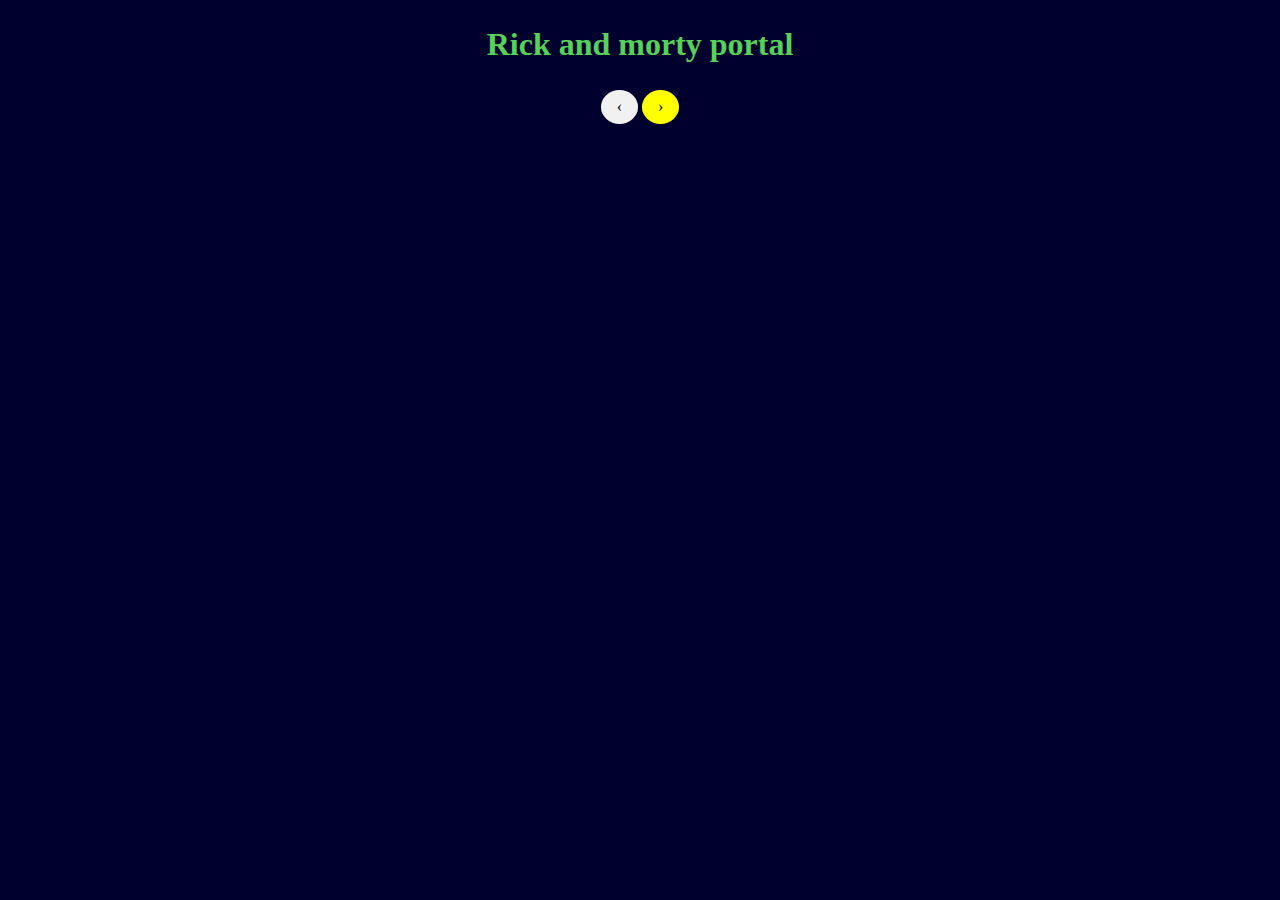
==== index.html @ 67e58c4e "made the cards and touched some css" ====
<!DOCTYPE html>
<html lang="en">
<head>
    <meta charset="UTF-8">
    <meta http-equiv="X-UA-Compatible" content="IE=edge">
    <meta name="viewport" content="width=device-width, initial-scale=1.0">
    <link rel="stylesheet" href="style.css">
    <script src="https://code.jquery.com/jquery-3.7.0.js" integrity="sha256-JlqSTELeR4TLqP0OG9dxM7yDPqX1ox/HfgiSLBj8+kM=" crossorigin="anonymous"></script>
    <script src="./app.js" defer></script>
    <title>Rick AND Morty portal</title>
</head>
<body>
    <h1 class="title">Rick and morty portal</h1>
    <div id="results">
        
    </div>
    <div id="arrow">
        <a href="#" class="previous round">&#8249;</a>
        <a href="#" class="next round">&#8250;</a>
    </div>
</body>
</html>
---- style.css ----
.title{
    padding: 5px;
    font-family: 'Creepster', cursive;
    color:#56d258;
    display: flex;
    justify-content: center;
   
}
body{
    background-color: rgb(0, 0, 47);
}
h2{
    color: rgb(119, 103, 103);
    
}
.card{
    
    border-radius: 5px;
    border: 5px salmon solid;
    display: inline-table;
    border-radius: 5px;
    border: 5px rgb(255, 240, 238) solid;
    display: inline-table;
    width: 300px;
    background-color: rgb(10, 10, 105);
}

h3{
    color: #56d258;
}
span{
    color: aqua;
    
}
/* Grid layout */
#results {
    display: grid;
    grid-template-columns: repeat(5, 3fr);
    grid-template-rows: auto;
    gap: 49px 45px;
    
  }
/* next pg previous pg */
a {
    text-decoration: none;
    display: inline-block;
    padding: 8px 16px;
  }
  
  a:hover {
    background-color: #ddd;
    color: black;
  }
  
  .previous {
    background-color: #f1f1f1;
    color: black;
  }
  
  .next {
    background-color: yellow;
    color: black;
  }
  
  .round {
    border-radius: 50%;
  }
  #arrow{
    text-align: center;
  }
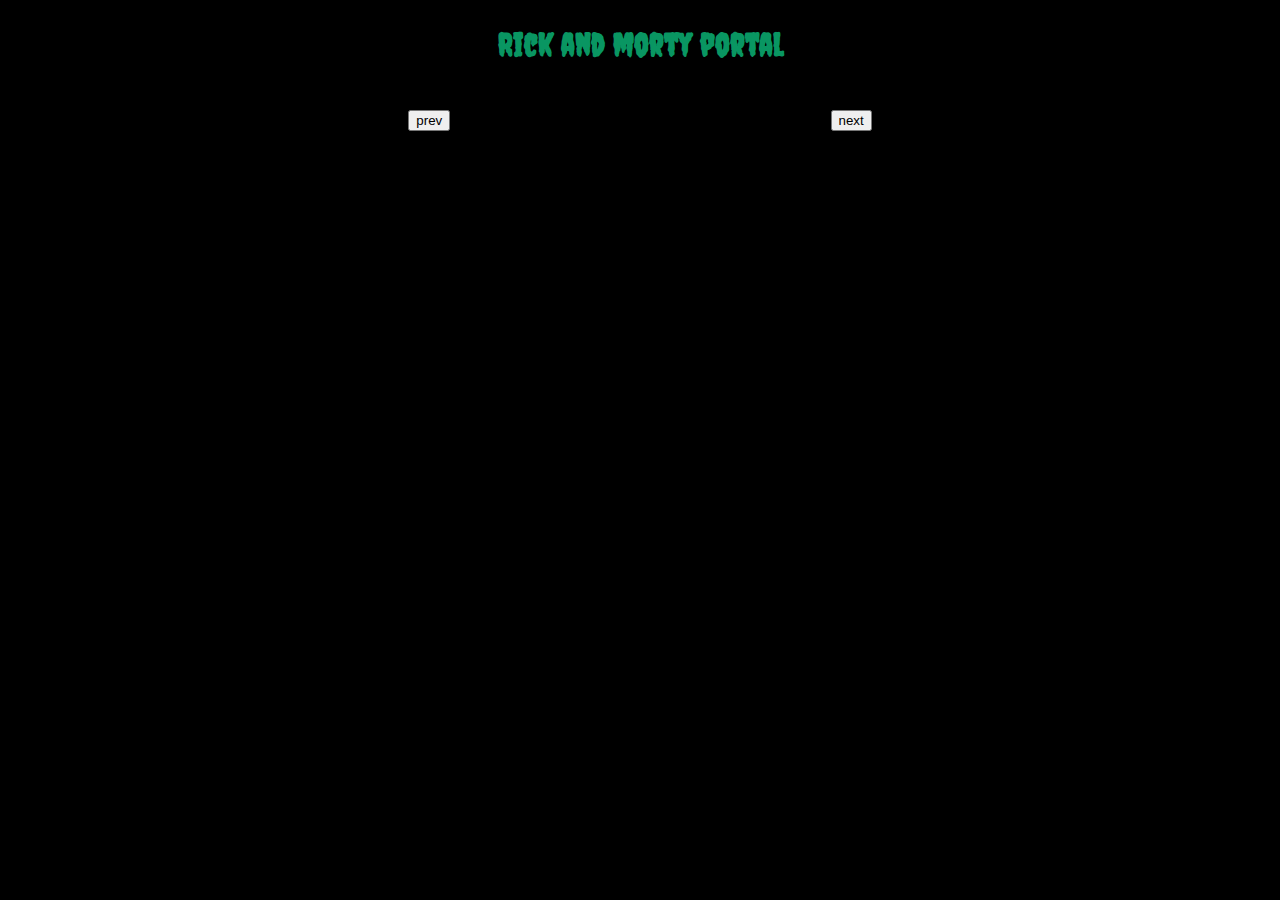
==== commit 7a93240d: "added the website functionality" ====
--- a/index.html
+++ b/index.html
@@ -5,6 +5,15 @@
     <meta http-equiv="X-UA-Compatible" content="IE=edge">
     <meta name="viewport" content="width=device-width, initial-scale=1.0">
     <link rel="stylesheet" href="style.css">
+    <link rel="preconnect" href="https://fonts.googleapis.com">
+    <link rel="preconnect" href="https://fonts.gstatic.com" crossorigin>
+    <link href="https://fonts.googleapis.com/css2?family=Creepster&family=Oswald:wght@200&display=swap" rel="stylesheet">
+    <link rel="preconnect" href="https://fonts.googleapis.com">
+    <link rel="preconnect" href="https://fonts.gstatic.com" crossorigin>
+    <link href="https://fonts.googleapis.com/css2?family=Creepster&family=Oswald:wght@200&family=Roboto:wght@300&family=Space+Mono:wght@700&family=Unica+One&display=swap" rel="stylesheet">
+    <link rel="preconnect" href="https://fonts.googleapis.com">
+    <link rel="preconnect" href="https://fonts.gstatic.com" crossorigin>
+    <link href="https://fonts.googleapis.com/css2?family=Creepster&family=Oswald:wght@200&family=Roboto:wght@300&display=swap" rel="stylesheet">
     <script src="https://code.jquery.com/jquery-3.7.0.js" integrity="sha256-JlqSTELeR4TLqP0OG9dxM7yDPqX1ox/HfgiSLBj8+kM=" crossorigin="anonymous"></script>
     <script src="./app.js" defer></script>
     <title>Rick AND Morty portal</title>
@@ -14,9 +23,14 @@
     <div id="results">
         
     </div>
-    <div id="arrow">
-        <a href="#" class="previous round">&#8249;</a>
-        <a href="#" class="next round">&#8250;</a>
-    </div>
+    
+     <form>
+        <input type='submit' value='prev'/>
+        <input type='submit' value='next'/>
+     </form>
+      
+      
+
+
 </body>
 </html>--- a/style.css
+++ b/style.css
@@ -1,17 +1,22 @@
 .title{
     padding: 5px;
     font-family: 'Creepster', cursive;
-    color:#56d258;
+    color:#099662;
     display: flex;
     justify-content: center;
    
 }
 body{
-    background-color: rgb(0, 0, 47);
+    background-color: rgb(0, 0, 0);
 }
 h2{
-    color: rgb(119, 103, 103);
-    
+    color:#56d258;
+    text-align: center;
+    font-family: 'Creepster', cursive;
+font-family: 'Oswald', sans-serif;
+font-family: 'Roboto', sans-serif;
+font-family: 'Space Mono', monospace;
+font-family: 'Unica One', cursive;
 }
 .card{
     
@@ -22,49 +27,37 @@
     border: 5px rgb(255, 240, 238) solid;
     display: inline-table;
     width: 300px;
-    background-color: rgb(10, 10, 105);
+    background-color: rgb(121, 122, 62);
 }
 
 h3{
     color: #56d258;
+    font-family: 'Creepster', cursive;
+    font-family: 'Oswald', sans-serif;
+    font-family: 'Roboto', sans-serif;
 }
 span{
     color: aqua;
-    
+    text-align: center;  
 }
 /* Grid layout */
 #results {
-    display: grid;
-    grid-template-columns: repeat(5, 3fr);
-    grid-template-rows: auto;
-    gap: 49px 45px;
+    display: flex;
+    flex-wrap: wrap;
+    gap: 20px;
+    justify-content: center;
     
   }
-/* next pg previous pg */
-a {
-    text-decoration: none;
-    display: inline-block;
-    padding: 8px 16px;
+  @media screen and (max-width: 500px) {
+    #results {
+      background-color: rgb(72, 72, 72);
+    }
   }
-  
-  a:hover {
-    background-color: #ddd;
-    color: black;
-  }
-  
-  .previous {
-    background-color: #f1f1f1;
-    color: black;
-  }
-  
-  .next {
-    background-color: yellow;
-    color: black;
-  }
-  
-  .round {
-    border-radius: 50%;
-  }
-  #arrow{
-    text-align: center;
-  }+
+form{
+  padding: 10px;
+  display: flex;
+  justify-content: center;
+  padding: 20px;
+  justify-content: space-evenly;
+}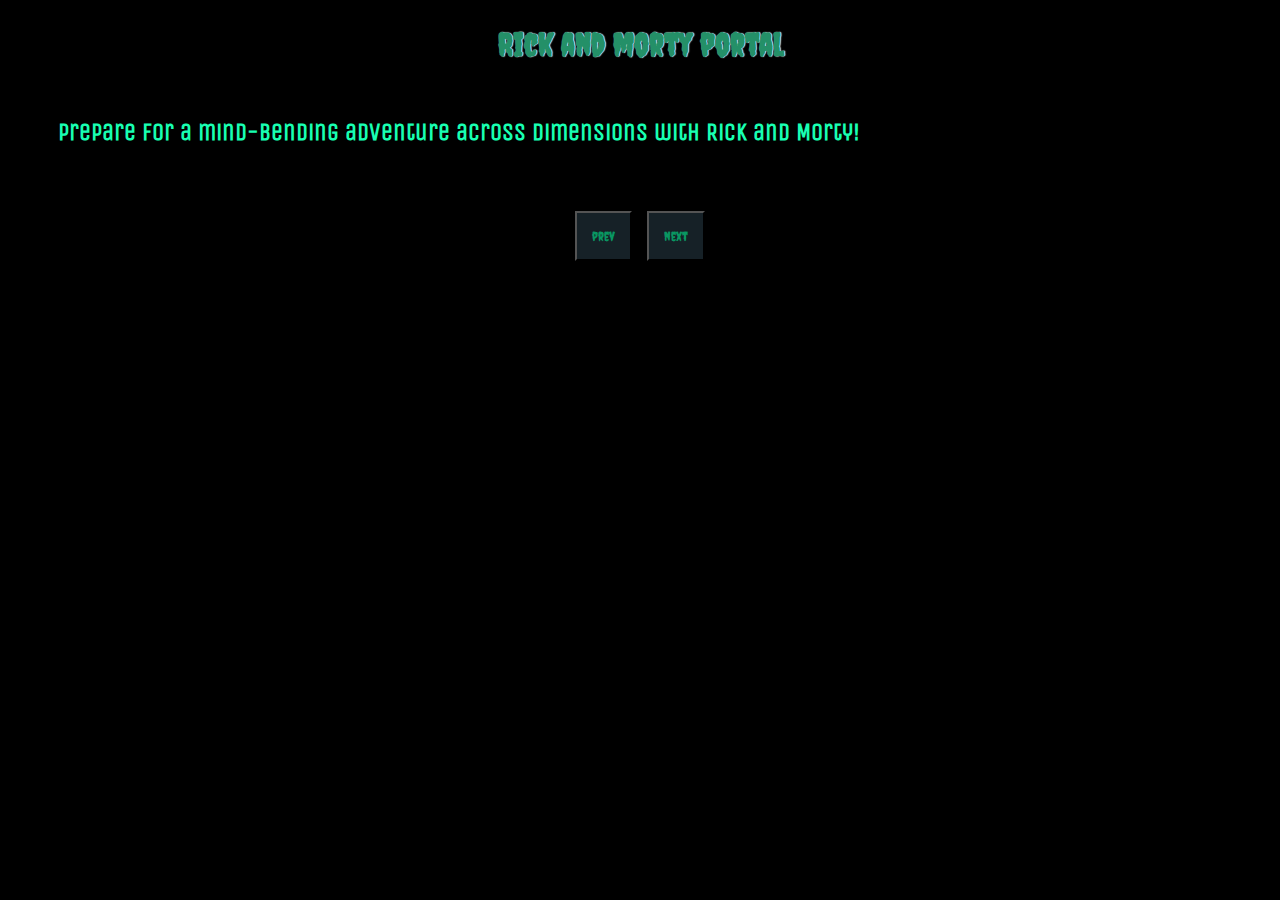
==== commit 9786462e: "added final touches for css" ====
--- a/index.html
+++ b/index.html
@@ -5,13 +5,10 @@
     <meta http-equiv="X-UA-Compatible" content="IE=edge">
     <meta name="viewport" content="width=device-width, initial-scale=1.0">
     <link rel="stylesheet" href="style.css">
-    <link rel="preconnect" href="https://fonts.googleapis.com">
-    <link rel="preconnect" href="https://fonts.gstatic.com" crossorigin>
+    <link rel="icon" type="image/png" sizes="32x32" href="./imgs/android-chrome-192x192.png">
+    <link rel="manifest" href="/site.webmanifest">
     <link href="https://fonts.googleapis.com/css2?family=Creepster&family=Oswald:wght@200&display=swap" rel="stylesheet">
-    <link rel="preconnect" href="https://fonts.googleapis.com">
-    <link rel="preconnect" href="https://fonts.gstatic.com" crossorigin>
     <link href="https://fonts.googleapis.com/css2?family=Creepster&family=Oswald:wght@200&family=Roboto:wght@300&family=Space+Mono:wght@700&family=Unica+One&display=swap" rel="stylesheet">
-    <link rel="preconnect" href="https://fonts.googleapis.com">
     <link rel="preconnect" href="https://fonts.gstatic.com" crossorigin>
     <link href="https://fonts.googleapis.com/css2?family=Creepster&family=Oswald:wght@200&family=Roboto:wght@300&display=swap" rel="stylesheet">
     <script src="https://code.jquery.com/jquery-3.7.0.js" integrity="sha256-JlqSTELeR4TLqP0OG9dxM7yDPqX1ox/HfgiSLBj8+kM=" crossorigin="anonymous"></script>
@@ -19,14 +16,16 @@
     <title>Rick AND Morty portal</title>
 </head>
 <body>
+    
     <h1 class="title">Rick and morty portal</h1>
+    <h2 id="inst">Prepare for a mind-bending adventure across dimensions with Rick and Morty!</h2>
     <div id="results">
         
     </div>
     
      <form>
-        <input type='submit' value='prev'/>
-        <input type='submit' value='next'/>
+        <input id="prv" type='submit' value='prev'/>
+        <input id="nxt" type='submit' value='next'/>
      </form>
       
       
--- a/style.css
+++ b/style.css
@@ -1,9 +1,10 @@
 .title{
     padding: 5px;
     font-family: 'Creepster', cursive;
-    color:#099662;
+    color:#249068;
     display: flex;
     justify-content: center;
+    text-shadow: rgb(255, 255, 255) 1px 0 1px;
    
 }
 body{
@@ -20,18 +21,18 @@
 }
 .card{
     
-    border-radius: 5px;
+    border-radius: 10px;
     border: 5px salmon solid;
     display: inline-table;
     border-radius: 5px;
     border: 5px rgb(255, 240, 238) solid;
     display: inline-table;
     width: 300px;
-    background-color: rgb(121, 122, 62);
+    background-color: rgb(39, 58, 36);
 }
 
 h3{
-    color: #56d258;
+    color:gainsboro ;
     font-family: 'Creepster', cursive;
     font-family: 'Oswald', sans-serif;
     font-family: 'Roboto', sans-serif;
@@ -48,6 +49,7 @@
     justify-content: center;
     
   }
+  /* media qurey */
   @media screen and (max-width: 500px) {
     #results {
       background-color: rgb(72, 72, 72);
@@ -55,9 +57,30 @@
   }
 
 form{
-  padding: 10px;
+  padding: 15px;
   display: flex;
   justify-content: center;
-  padding: 20px;
-  justify-content: space-evenly;
+  gap: 15px;
+}
+#prv{
+ color: #099662; 
+ background-color: rgb(22, 33, 39);
+ padding: 15px;
+ font-family: 'Creepster', cursive;
+}
+#nxt {
+  color: #099662;
+  background-color: rgb(22, 33, 39);
+  padding: 15px;
+  font-family: 'Creepster', cursive;
+  background-color: gre;
+}
+
+#inst {
+  justify-content: left;
+  display: flex;
+  margin-top: 50px;
+  margin-left: 50px;
+  margin-bottom: 50px;
+  color: rgb(24, 255, 178);
 }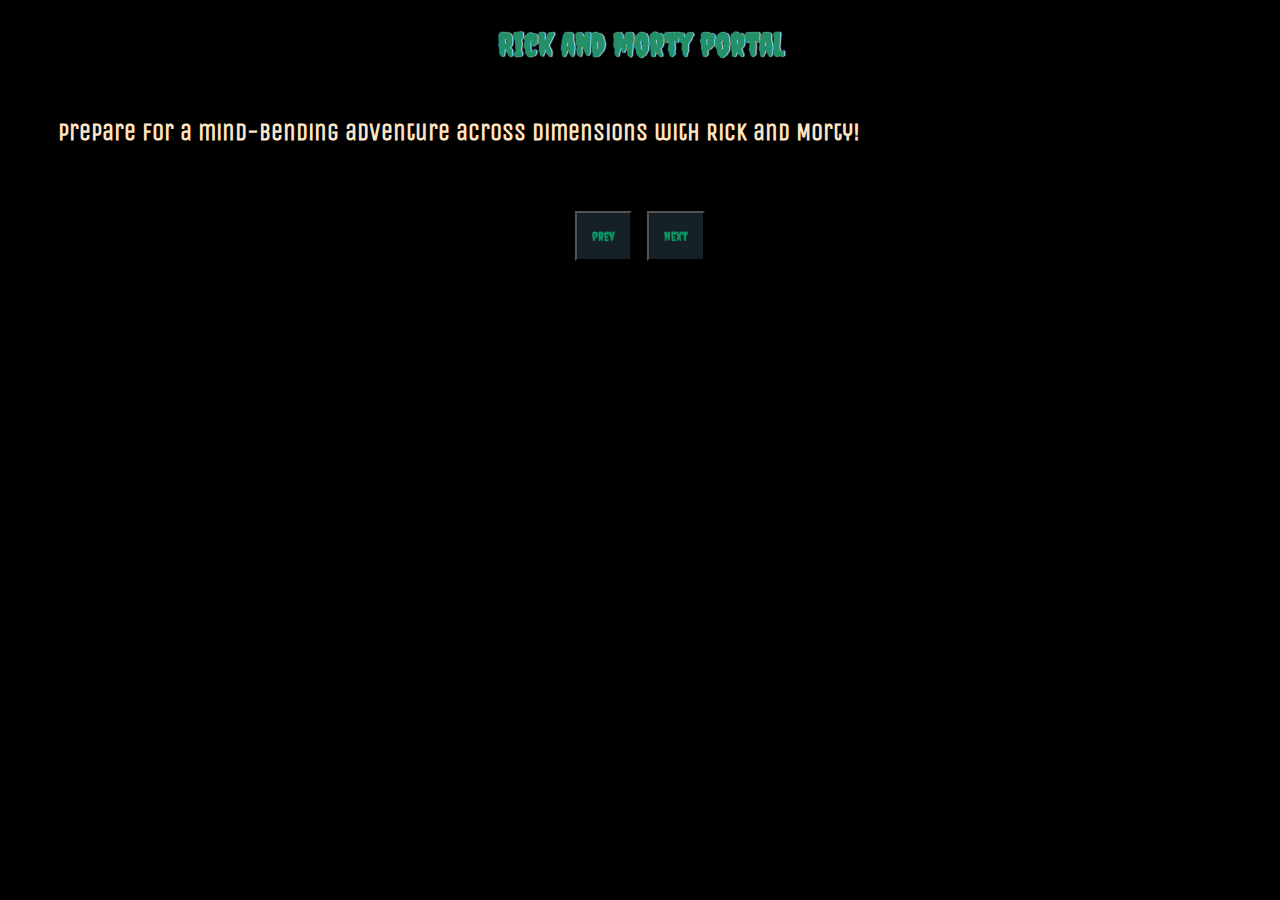
==== commit 2e177c3f: "updated readme" ====
--- a/index.html
+++ b/index.html
@@ -18,7 +18,9 @@
 <body>
     
     <h1 class="title">Rick and morty portal</h1>
+    
     <h2 id="inst">Prepare for a mind-bending adventure across dimensions with Rick and Morty!</h2>
+    
     <div id="results">
         
     </div>
--- a/style.css
+++ b/style.css
@@ -14,10 +14,10 @@
     color:#56d258;
     text-align: center;
     font-family: 'Creepster', cursive;
-font-family: 'Oswald', sans-serif;
-font-family: 'Roboto', sans-serif;
-font-family: 'Space Mono', monospace;
-font-family: 'Unica One', cursive;
+    font-family: 'Oswald', sans-serif;
+    font-family: 'Roboto', sans-serif;
+    font-family: 'Space Mono', monospace;
+    font-family: 'Unica One', cursive;
 }
 .card{
     
@@ -41,7 +41,7 @@
     color: aqua;
     text-align: center;  
 }
-/* Grid layout */
+/* parent div of cards */
 #results {
     display: flex;
     flex-wrap: wrap;
@@ -56,18 +56,21 @@
     }
   }
 
-form{
+/* form */
+  form{
   padding: 15px;
   display: flex;
   justify-content: center;
   gap: 15px;
 }
+/* prev button */
 #prv{
  color: #099662; 
  background-color: rgb(22, 33, 39);
  padding: 15px;
  font-family: 'Creepster', cursive;
 }
+/* nxt button  */
 #nxt {
   color: #099662;
   background-color: rgb(22, 33, 39);
@@ -76,11 +79,12 @@
   background-color: gre;
 }
 
+/* instructions */
 #inst {
   justify-content: left;
   display: flex;
   margin-top: 50px;
   margin-left: 50px;
   margin-bottom: 50px;
-  color: rgb(24, 255, 178);
+  color: bisque;
 }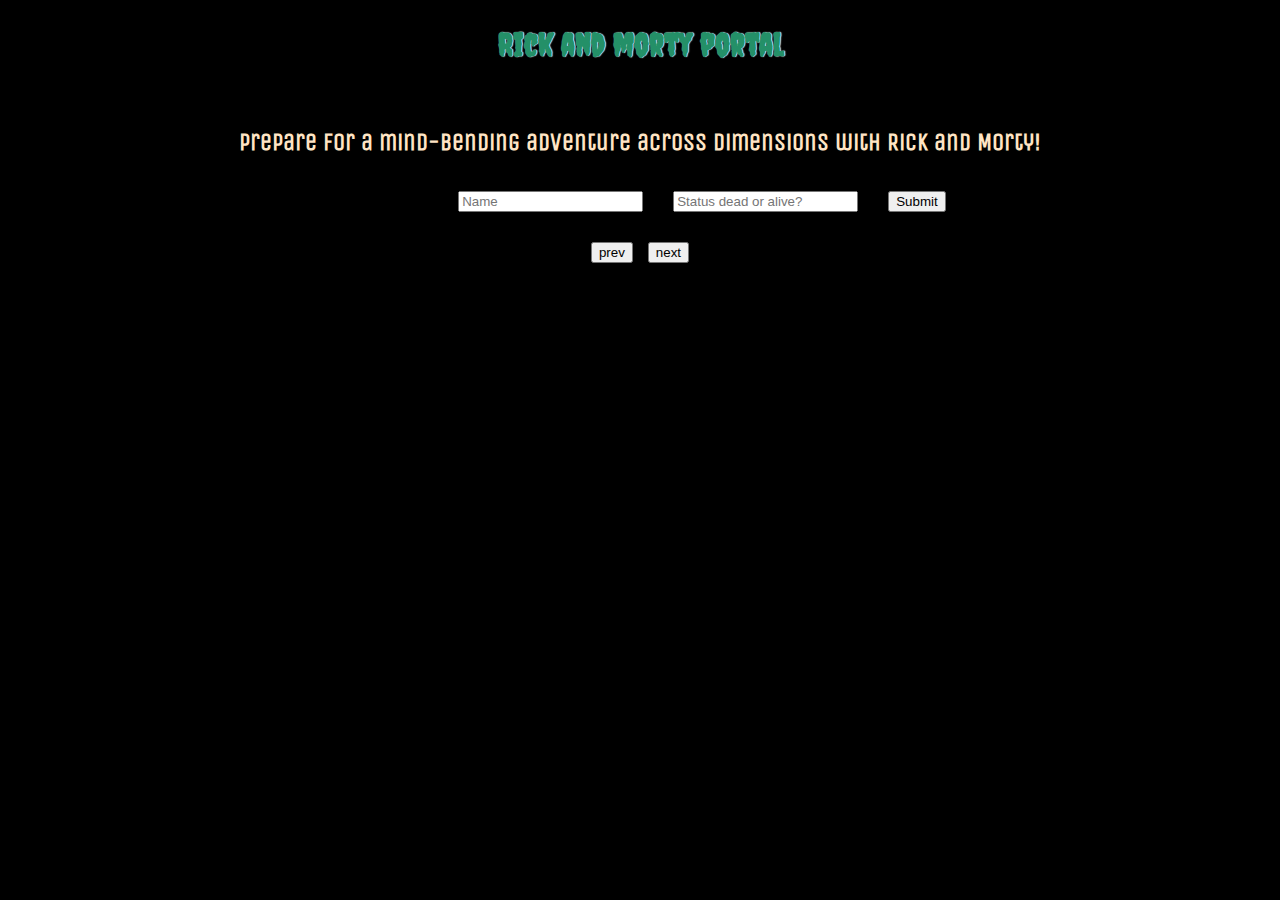
==== commit 38135667: "ui update" ====
--- a/index.html
+++ b/index.html
@@ -5,32 +5,41 @@
     <meta http-equiv="X-UA-Compatible" content="IE=edge">
     <meta name="viewport" content="width=device-width, initial-scale=1.0">
     <link rel="stylesheet" href="style.css">
-    <link rel="icon" type="image/png" sizes="32x32" href="./imgs/android-chrome-192x192.png">
-    <link rel="manifest" href="/site.webmanifest">
     <link href="https://fonts.googleapis.com/css2?family=Creepster&family=Oswald:wght@200&display=swap" rel="stylesheet">
     <link href="https://fonts.googleapis.com/css2?family=Creepster&family=Oswald:wght@200&family=Roboto:wght@300&family=Space+Mono:wght@700&family=Unica+One&display=swap" rel="stylesheet">
     <link rel="preconnect" href="https://fonts.gstatic.com" crossorigin>
     <link href="https://fonts.googleapis.com/css2?family=Creepster&family=Oswald:wght@200&family=Roboto:wght@300&display=swap" rel="stylesheet">
     <script src="https://code.jquery.com/jquery-3.7.0.js" integrity="sha256-JlqSTELeR4TLqP0OG9dxM7yDPqX1ox/HfgiSLBj8+kM=" crossorigin="anonymous"></script>
     <script src="./app.js" defer></script>
-    <title>Rick AND Morty portal</title>
+    <title>Rick And Morty Portal</title>
 </head>
 <body>
-    
     <h1 class="title">Rick and morty portal</h1>
+>
     
     <h2 id="inst">Prepare for a mind-bending adventure across dimensions with Rick and Morty!</h2>
     
+    <div id="search">
+        <form id="characterForm">
+            <label for="characterName">Character Portal:</label>
+            <input type="text" id= "name"  placeholder="Name" />
+            <br>
+            <input type="text" id="status"  placeholder="Status dead or alive?">
+            <br>
+            <input type="submit" id="submit" value="Submit">
+        </form>
+    </div>
+
+    
     <div id="results">
-        
+
     </div>
     
-     <form>
-        <input id="prv" type='submit' value='prev'/>
-        <input id="nxt" type='submit' value='next'/>
+     <form id="button">
+        <input id="prev" type='submit' value='prev'/>
+        <input id="next" type='submit' value='next'/>
      </form>
-      
-      
+       
 
 
 </body>
--- a/style.css
+++ b/style.css
@@ -19,17 +19,7 @@
     font-family: 'Space Mono', monospace;
     font-family: 'Unica One', cursive;
 }
-.card{
-    
-    border-radius: 10px;
-    border: 5px salmon solid;
-    display: inline-table;
-    border-radius: 5px;
-    border: 5px rgb(255, 240, 238) solid;
-    display: inline-table;
-    width: 300px;
-    background-color: rgb(39, 58, 36);
-}
+
 
 h3{
     color:gainsboro ;
@@ -45,32 +35,33 @@
 #results {
     display: flex;
     flex-wrap: wrap;
-    gap: 20px;
+    gap: 45px;
     justify-content: center;
-    
   }
   /* media qurey */
   @media screen and (max-width: 500px) {
     #results {
-      background-color: rgb(72, 72, 72);
+      background-color: rgb(0, 0, 0);
     }
   }
 
-/* form */
+/* form #nxts */
   form{
   padding: 15px;
   display: flex;
   justify-content: center;
   gap: 15px;
 }
-/* prev button */
+/* prev #nxt */
+
 #prv{
  color: #099662; 
  background-color: rgb(22, 33, 39);
  padding: 15px;
  font-family: 'Creepster', cursive;
-}
-/* nxt button  */
+} 
+
+/* nxt #nxt  */
 #nxt {
   color: #099662;
   background-color: rgb(22, 33, 39);
@@ -78,13 +69,46 @@
   font-family: 'Creepster', cursive;
   background-color: gre;
 }
-
 /* instructions */
 #inst {
-  justify-content: left;
+  justify-content: center;
   display: flex;
-  margin-top: 50px;
-  margin-left: 50px;
-  margin-bottom: 50px;
   color: bisque;
+}
+
+img{
+  border-radius: 50px;
+  padding:10px;
+}
+
+#characterForm {
+  display: flex;
+  flex-direction: row;
+  justify-content: center;
+}
+
+.error {
+  color: red;
+}
+ .next {
+  min-width: 130px;
+  height: 40px;
+  color: #fff;
+  padding: 5px 10px;
+  font-weight: bold;
+  cursor: pointer;
+  transition: all 0.3s ease;
+  position: relative;
+  display: inline-block;
+  outline: none;
+  border-radius: 5px;
+  border: none;
+  box-shadow:inset 2px 2px 2px 0px rgba(255,255,255,.5), 7px 7px 20px 0px rgba(0,0,0,.1), 4px 4px 5px 0px rgba(0,0,0,.1);
+  background: #57cc99;
+}
+next:hover {
+  background-color: #80ed99;
+}
+next:active {
+  top: 2px;
 }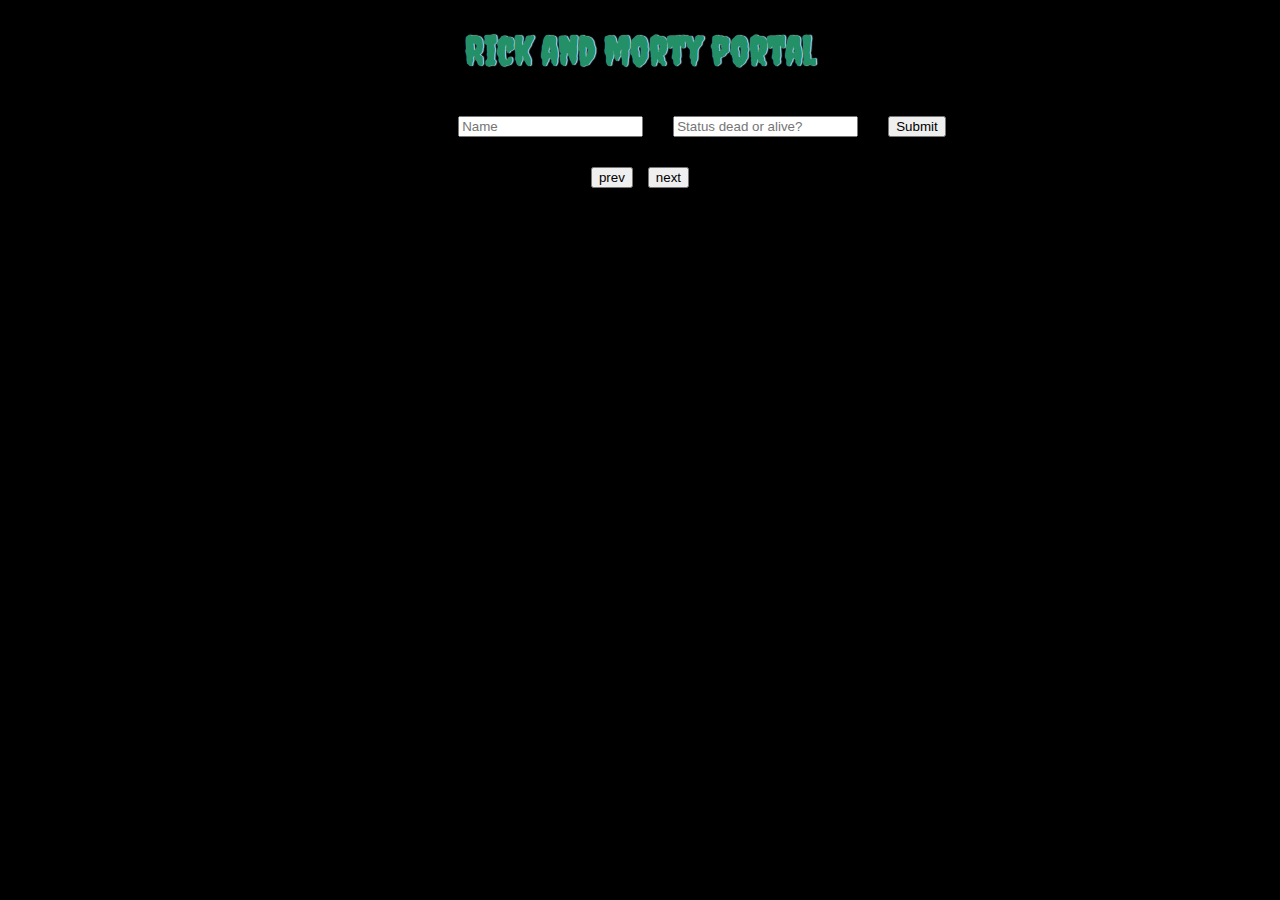
==== commit cce360a5: "ui update\" ====
--- a/index.html
+++ b/index.html
@@ -15,11 +15,8 @@
 </head>
 <body>
     <h1 class="title">Rick and morty portal</h1>
->
-    
-    <h2 id="inst">Prepare for a mind-bending adventure across dimensions with Rick and Morty!</h2>
-    
-    <div id="search">
+
+    <section class="search">
         <form id="characterForm">
             <label for="characterName">Character Portal:</label>
             <input type="text" id= "name"  placeholder="Name" />
@@ -28,7 +25,7 @@
             <br>
             <input type="submit" id="submit" value="Submit">
         </form>
-    </div>
+    </section>
 
     
     <div id="results">
--- a/style.css
+++ b/style.css
@@ -1,31 +1,32 @@
 .title{
-    padding: 5px;
-    font-family: 'Creepster', cursive;
-    color:#249068;
-    display: flex;
-    justify-content: center;
-    text-shadow: rgb(255, 255, 255) 1px 0 1px;
-   
+  font-family: 'Creepster', cursive;
+  color:#249068;
+  display: flex;
+  justify-content: center;
+  text-shadow: rgb(255, 255, 255) 1px 0 1px; 
+  font-size: 40px;
 }
+
 body{
-    background-color: rgb(0, 0, 0);
+  background-color: rgb(0, 0, 0);
 }
+
 h2{
-    color:#56d258;
-    text-align: center;
-    font-family: 'Creepster', cursive;
-    font-family: 'Oswald', sans-serif;
-    font-family: 'Roboto', sans-serif;
-    font-family: 'Space Mono', monospace;
-    font-family: 'Unica One', cursive;
+  color:#56d258;
+  text-align: center;
+  font-family: 'Creepster', cursive;
+  font-family: 'Oswald', sans-serif;
+  font-family: 'Roboto', sans-serif;
+  font-family: 'Space Mono', monospace;
+  font-family: 'Unica One', cursive;
 }
 
 
 h3{
-    color:gainsboro ;
-    font-family: 'Creepster', cursive;
-    font-family: 'Oswald', sans-serif;
-    font-family: 'Roboto', sans-serif;
+  color:gainsboro ;
+  font-family: 'Creepster', cursive;
+  font-family: 'Oswald', sans-serif;
+  font-family: 'Roboto', sans-serif;
 }
 span{
     color: aqua;
@@ -33,20 +34,21 @@
 }
 /* parent div of cards */
 #results {
-    display: flex;
-    flex-wrap: wrap;
-    gap: 45px;
-    justify-content: center;
+  display: flex;
+  flex-wrap: wrap;
+  gap: 45px;
+  justify-content: center;
   }
+
   /* media qurey */
-  @media screen and (max-width: 500px) {
+@media screen and (max-width: 500px) {
     #results {
       background-color: rgb(0, 0, 0);
     }
-  }
+}
 
 /* form #nxts */
-  form{
+form {
   padding: 15px;
   display: flex;
   justify-content: center;
@@ -90,7 +92,8 @@
 .error {
   color: red;
 }
- .next {
+
+.next {
   min-width: 130px;
   height: 40px;
   color: #fff;
@@ -106,9 +109,12 @@
   box-shadow:inset 2px 2px 2px 0px rgba(255,255,255,.5), 7px 7px 20px 0px rgba(0,0,0,.1), 4px 4px 5px 0px rgba(0,0,0,.1);
   background: #57cc99;
 }
+
 next:hover {
   background-color: #80ed99;
 }
+
 next:active {
   top: 2px;
-}+}
+
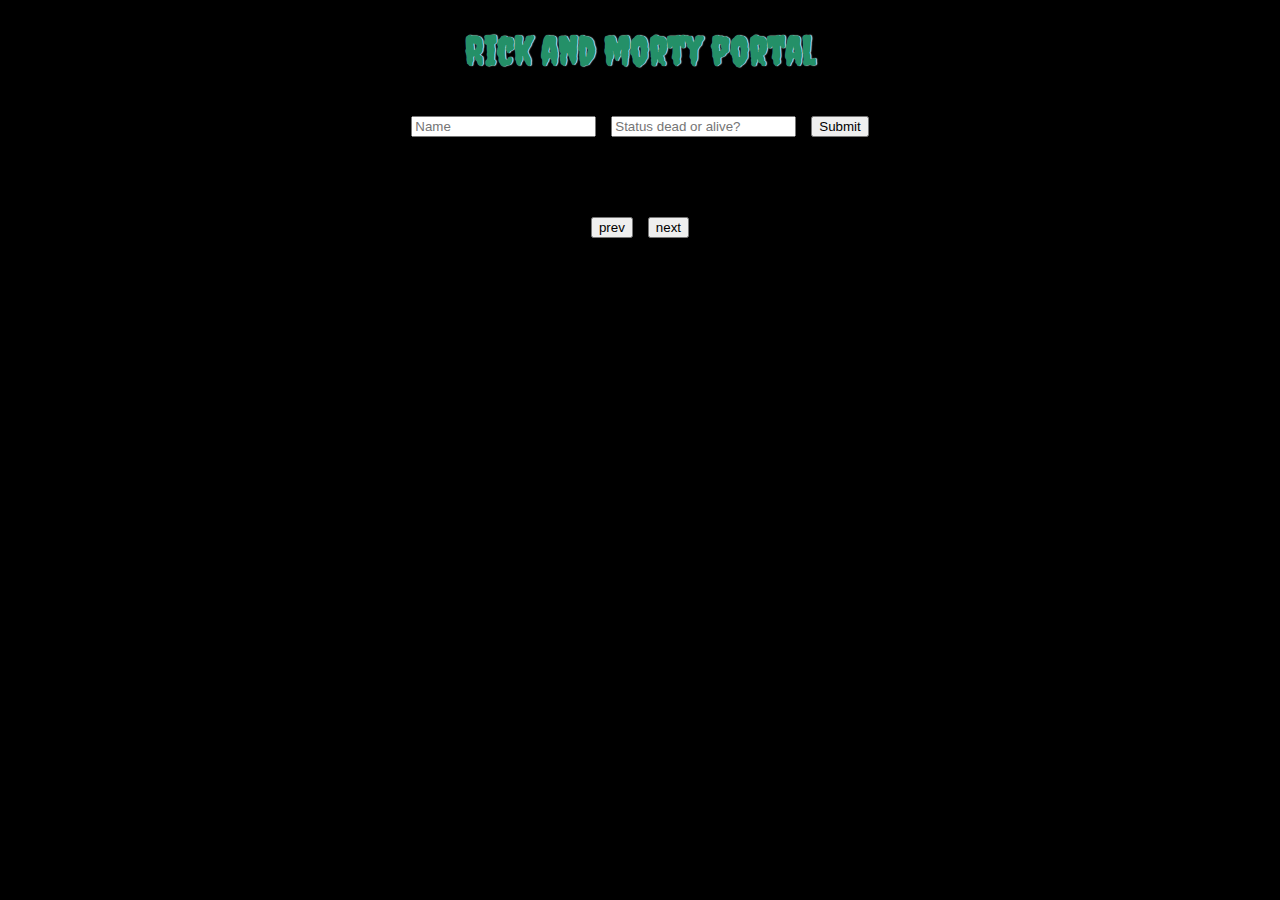
==== commit 3248ca39: "ui update\" ====
--- a/index.html
+++ b/index.html
@@ -18,11 +18,8 @@
 
     <section class="search">
         <form id="characterForm">
-            <label for="characterName">Character Portal:</label>
             <input type="text" id= "name"  placeholder="Name" />
-            <br>
             <input type="text" id="status"  placeholder="Status dead or alive?">
-            <br>
             <input type="submit" id="submit" value="Submit">
         </form>
     </section>
--- a/style.css
+++ b/style.css
@@ -118,3 +118,6 @@
   top: 2px;
 }
 
+.search {
+  margin-bottom: 50px;
+}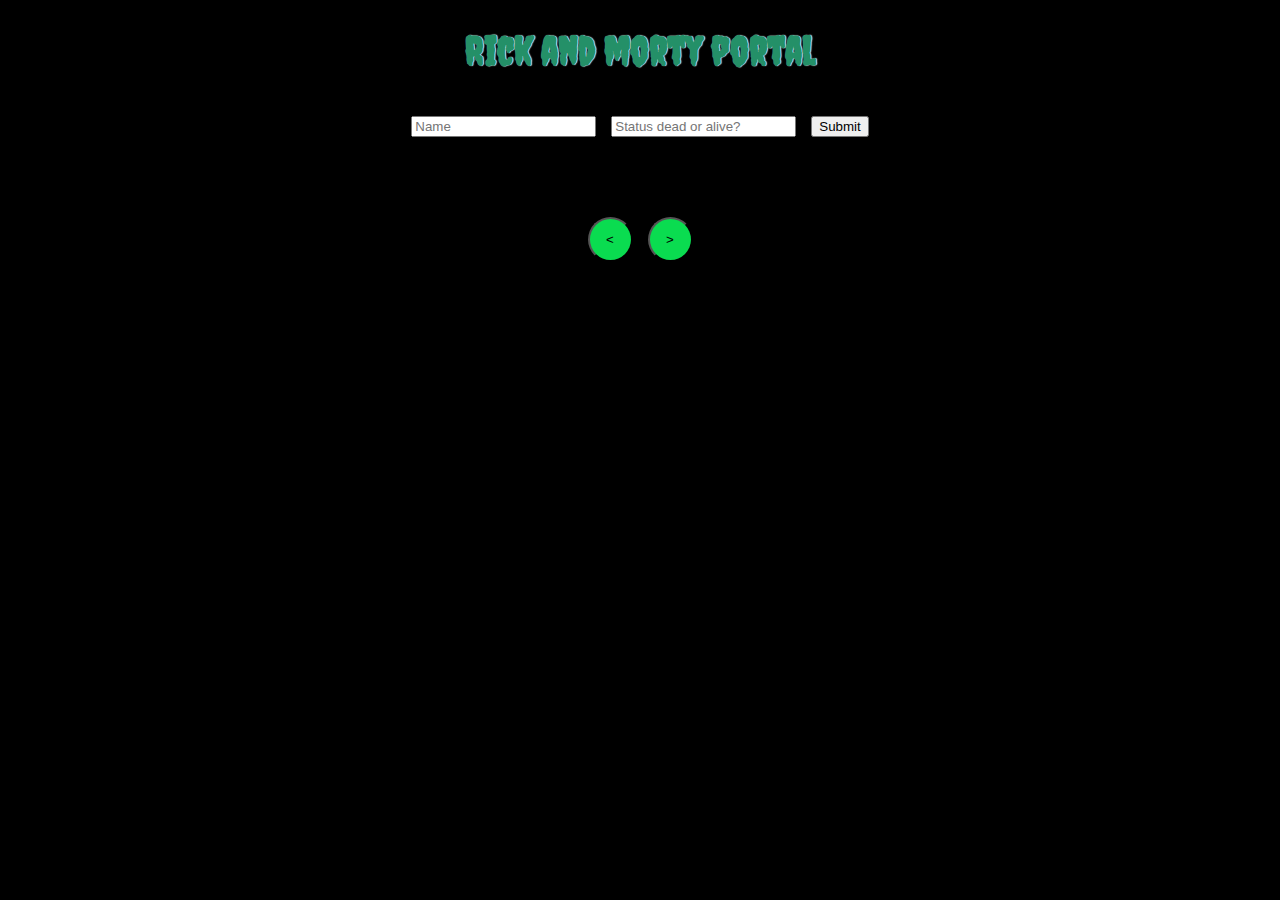
==== commit 1197df4e: "ui update" ====
--- a/index.html
+++ b/index.html
@@ -30,8 +30,8 @@
     </div>
     
      <form id="button">
-        <input id="prev" type='submit' value='prev'/>
-        <input id="next" type='submit' value='next'/>
+        <input id="prev" type='submit' value='<'/>
+        <input id="next" type='submit' value='>'/>
      </form>
        
 
--- a/style.css
+++ b/style.css
@@ -56,21 +56,10 @@
 }
 /* prev #nxt */
 
-#prv{
- color: #099662; 
- background-color: rgb(22, 33, 39);
- padding: 15px;
- font-family: 'Creepster', cursive;
-} 
+
 
 /* nxt #nxt  */
-#nxt {
-  color: #099662;
-  background-color: rgb(22, 33, 39);
-  padding: 15px;
-  font-family: 'Creepster', cursive;
-  background-color: gre;
-}
+
 /* instructions */
 #inst {
   justify-content: center;
@@ -93,29 +82,12 @@
   color: red;
 }
 
-.next {
-  min-width: 130px;
-  height: 40px;
-  color: #fff;
-  padding: 5px 10px;
-  font-weight: bold;
-  cursor: pointer;
-  transition: all 0.3s ease;
-  position: relative;
-  display: inline-block;
-  outline: none;
-  border-radius: 5px;
-  border: none;
-  box-shadow:inset 2px 2px 2px 0px rgba(255,255,255,.5), 7px 7px 20px 0px rgba(0,0,0,.1), 4px 4px 5px 0px rgba(0,0,0,.1);
-  background: #57cc99;
-}
-
-next:hover {
-  background-color: #80ed99;
-}
-
-next:active {
-  top: 2px;
+#prev,
+#next{
+ background-color: rgb(10, 220, 80);
+ border-radius: 50px;
+ width: 45px;
+ height: 45px;
 }
 
 .search {
